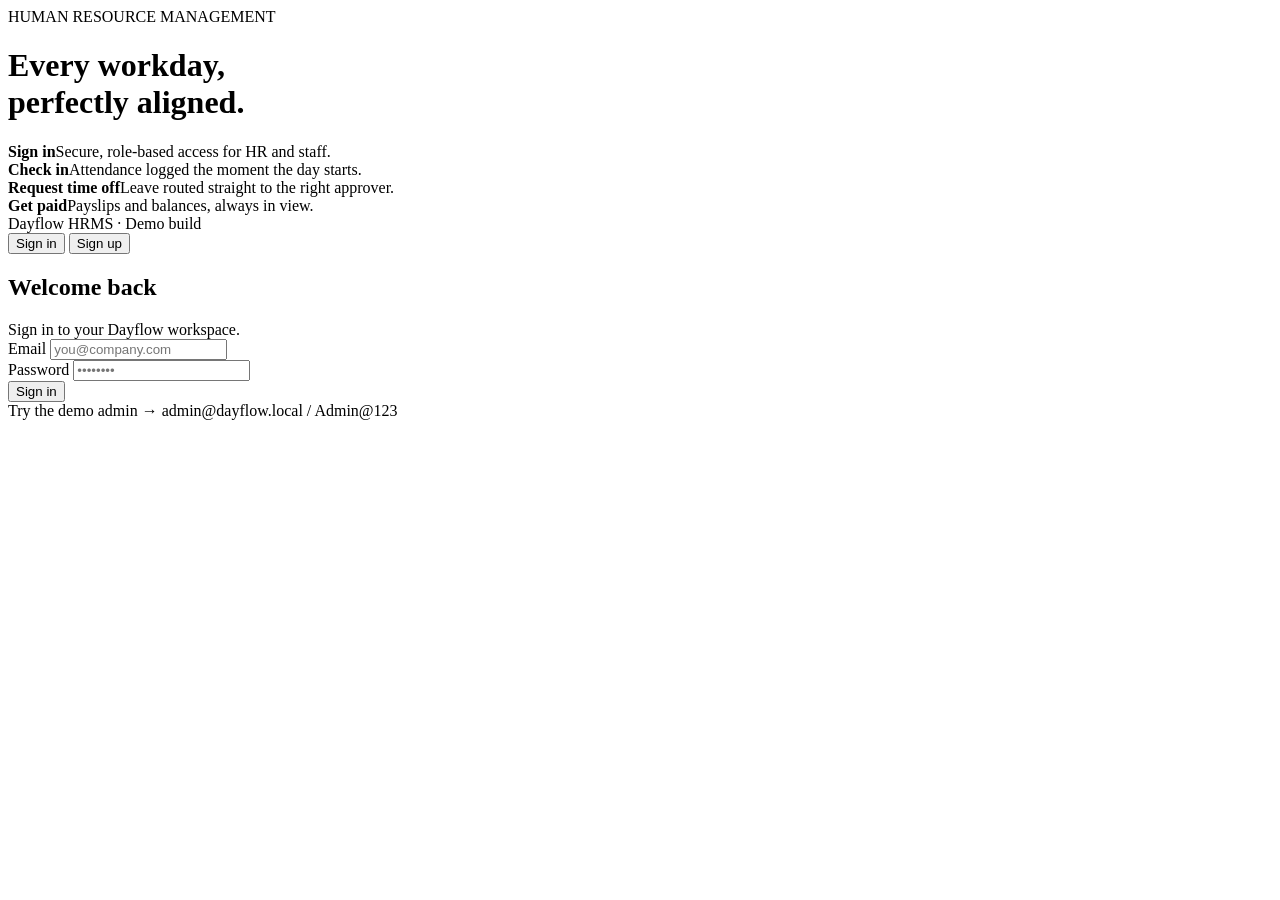
==== backend/public/index.html @ d344c0fe "update employee and application entry pages" ====
<!DOCTYPE html>
<html lang="en">

<head>
    <meta charset="UTF-8" />
    <meta name="viewport" content="width=device-width, initial-scale=1.0" />
    <title>Dayflow — Sign in</title>
    <link rel="preconnect" href="https://fonts.googleapis.com">
    <link
        href="https://fonts.googleapis.com/css2?family=Fraunces:wght@500;600;700&family=Inter:wght@400;500;600;700&family=IBM+Plex+Mono:wght@400;600&display=swap"
        rel="stylesheet">
    <link rel="stylesheet" href="/css/style.css" />
</head>

<body>
    <div class="auth-shell">
        <div class="auth-hero">
            <div>
                <div class="tagline">HUMAN RESOURCE MANAGEMENT</div>
                <h1>Every workday,<br />perfectly aligned.</h1>
            </div>

            <div class="rail-track">
                <div class="rail-step"><b>Sign in</b>Secure, role-based access for HR and staff.</div>
                <div class="rail-step"><b>Check in</b>Attendance logged the moment the day starts.</div>
                <div class="rail-step"><b>Request time off</b>Leave routed straight to the right approver.</div>
                <div class="rail-step"><b>Get paid</b>Payslips and balances, always in view.</div>
            </div>

            <div class="foot">Dayflow HRMS &middot; Demo build</div>
        </div>

        <div class="auth-panel">
            <div class="auth-card">
                <div class="tabs">
                    <button class="tab-btn active" id="tabLogin">Sign in</button>
                    <button class="tab-btn" id="tabSignup">Sign up</button>
                </div>

                <div id="loginView">
                    <h2>Welcome back</h2>
                    <div class="sub">Sign in to your Dayflow workspace.</div>
                    <div class="error-banner" id="loginError"></div>
                    <form id="loginForm">
                        <div class="field">
                            <label>Email</label>
                            <input type="email" id="loginEmail" required placeholder="you@company.com" />
                        </div>
                        <div class="field">
                            <label>Password</label>
                            <input type="password" id="loginPassword" required placeholder="••••••••" />
                        </div>
                        <button class="btn btn-primary" type="submit">Sign in</button>
                    </form>
                    <div class="seed-note">Try the demo admin &rarr; admin@dayflow.local / Admin@123</div>
                </div>

                <div id="signupView" style="display:none;">
                    <h2>Create your account</h2>
                    <div class="sub">New employees join with self-service sign up.</div>
                    <div class="error-banner" id="signupError"></div>
                    <form id="signupForm">
                        <div class="field">
                            <label>Full name</label>
                            <input type="text" id="suName" required placeholder="Rudra Prasad Rath" />
                        </div>
                        <div class="field">
                            <label>Email</label>
                            <input type="email" id="suEmail" required placeholder="you@company.com" />
                        </div>
                        <div class="field-row">
                            <div class="field">
                                <label>Department</label>
                                <input type="text" id="suDept" placeholder="Engineering" />
                            </div>
                            <div class="field">
                                <label>Designation</label>
                                <input type="text" id="suDesig" placeholder="Associate" />
                            </div>
                        </div>
                        <div class="field">
                            <label>Password</label>
                            <input type="password" id="suPassword" required placeholder="At least 8 characters" />
                        </div>
                        <button class="btn btn-primary" type="submit">Create account</button>
                    </form>
                    <div class="hint">New accounts are created with employee access.</div>
                </div>
            </div>
        </div>
    </div>

    <script src="/js/api.js"></script>
    <script>
        // Already signed in? Route to the right dashboard.
        if (Dayflow.token() && Dayflow.user()) {
            location.href = Dayflow.user().role === 'admin' ? '/admin.html' : '/employee.html';
        }

        const tabLogin = document.getElementById('tabLogin');
        const tabSignup = document.getElementById('tabSignup');
        const loginView = document.getElementById('loginView');
        const signupView = document.getElementById('signupView');

        tabLogin.onclick = () => {
            tabLogin.classList.add('active'); tabSignup.classList.remove('active');
            loginView.style.display = ''; signupView.style.display = 'none';
        };
        tabSignup.onclick = () => {
            tabSignup.classList.add('active'); tabLogin.classList.remove('active');
            signupView.style.display = ''; loginView.style.display = 'none';
        };

        function showError(id, msg) {
            const el = document.getElementById(id);
            el.textContent = msg;
            el.classList.add('show');
        }
        function hideError(id) { document.getElementById(id).classList.remove('show'); }

        document.getElementById('loginForm').addEventListener('submit', async (e) => {
            e.preventDefault();
            hideError('loginError');
            try {
                const data = await Dayflow.post('/auth/login', {
                    email: document.getElementById('loginEmail').value.trim(),
                    password: document.getElementById('loginPassword').value,
                });
                Dayflow.setToken(data.token);
                Dayflow.setUser(data.user);
                location.href = data.user.role === 'admin' ? '/admin.html' : '/employee.html';
            } catch (err) {
                showError('loginError', err.message);
            }
        });

        document.getElementById('signupForm').addEventListener('submit', async (e) => {
            e.preventDefault();
            hideError('signupError');
            try {
                const data = await Dayflow.post('/auth/signup', {
                    name: document.getElementById('suName').value.trim(),
                    email: document.getElementById('suEmail').value.trim(),
                    department: document.getElementById('suDept').value.trim(),
                    designation: document.getElementById('suDesig').value.trim(),
                    password: document.getElementById('suPassword').value,
                });
                Dayflow.setToken(data.token);
                Dayflow.setUser(data.user);
                location.href = '/employee.html';
            } catch (err) {
                showError('signupError', err.message);
            }
        });
    </script>
</body>

</html>
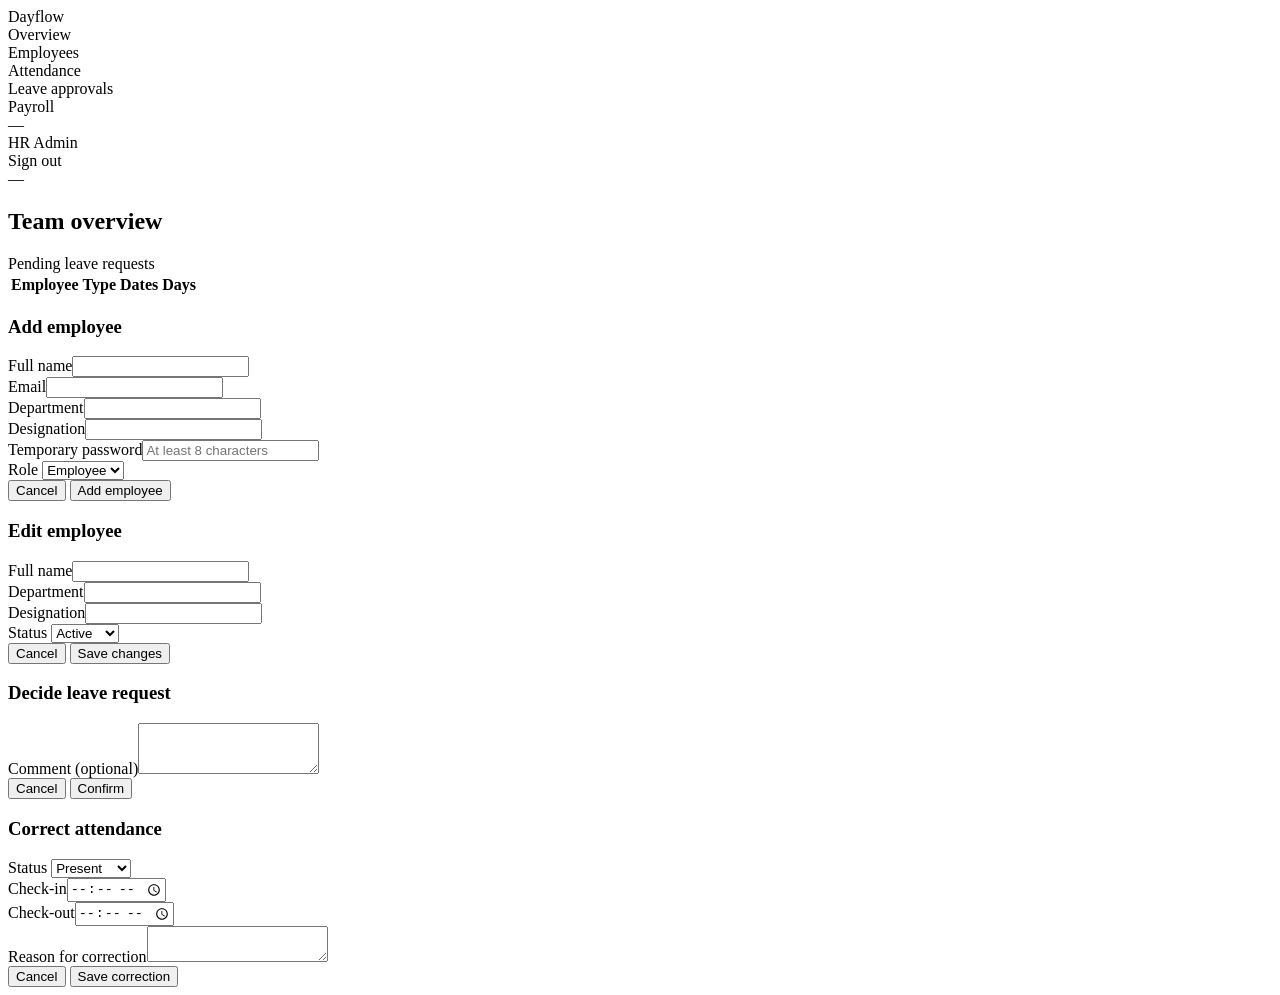
==== commit 6666504f: "frontend update & UI upadte of admin panel" ====
--- a/backend/public/index.html
+++ b/backend/public/index.html
@@ -1,158 +1,212 @@
 <!DOCTYPE html>
 <html lang="en">
-
 <head>
-    <meta charset="UTF-8" />
-    <meta name="viewport" content="width=device-width, initial-scale=1.0" />
-    <title>Dayflow — Sign in</title>
-    <link rel="preconnect" href="https://fonts.googleapis.com">
-    <link
-        href="https://fonts.googleapis.com/css2?family=Fraunces:wght@500;600;700&family=Inter:wght@400;500;600;700&family=IBM+Plex+Mono:wght@400;600&display=swap"
-        rel="stylesheet">
-    <link rel="stylesheet" href="/css/style.css" />
+<meta charset="UTF-8" />
+<meta name="viewport" content="width=device-width, initial-scale=1.0" />
+<title>Dayflow — Admin</title>
+<link rel="preconnect" href="https://fonts.googleapis.com">
+<link href="https://fonts.googleapis.com/css2?family=Fraunces:wght@500;600;700&family=Inter:wght@400;500;600;700&family=IBM+Plex+Mono:wght@400;600&display=swap" rel="stylesheet">
+<link rel="stylesheet" href="/css/style.css" />
 </head>
-
 <body>
-    <div class="auth-shell">
-        <div class="auth-hero">
-            <div>
-                <div class="tagline">HUMAN RESOURCE MANAGEMENT</div>
-                <h1>Every workday,<br />perfectly aligned.</h1>
+<div class="app-shell">
+  <aside class="sidebar">
+    <div class="brand">Day<span>flow</span></div>
+    <div class="nav-group">
+      <div class="nav-item active" data-view="home"><span class="nav-dot"></span>Overview</div>
+      <div class="nav-item" data-view="employees"><span class="nav-dot"></span>Employees</div>
+      <div class="nav-item" data-view="attendance"><span class="nav-dot"></span>Attendance</div>
+      <div class="nav-item" data-view="approvals"><span class="nav-dot"></span>Leave approvals</div>
+      <div class="nav-item" data-view="payroll"><span class="nav-dot"></span>Payroll</div>
+    </div>
+    <div class="sidebar-foot">
+      <div class="who" id="whoName">—</div>
+      <div class="who-role">HR Admin</div>
+      <div class="logout-link" id="logoutBtn">Sign out</div>
+    </div>
+  </aside>
+
+  <main class="main">
+
+    <!-- OVERVIEW -->
+    <section id="view-home">
+      <div class="main-header"><div><div class="eyebrow" id="todayDate">—</div><h1>Team overview</h1></div></div>
+      <div class="grid grid-4" id="adminStats"></div>
+
+      <div class="section-title">Pending leave requests</div>
+      <div class="card"><div class="table-wrap"><table id="homeApprovalsTable">
+        <thead><tr><th>Employee</th><th>Type</th><th>Dates</th><th>Days</th><th></th></tr></thead>
+        <tbody></tbody>
+      </table></div></div>
+    </section>
+
+    <!-- EMPLOYEES -->
+    <section id="view-employees" style="display:none;">
+      <div class="main-header">
+        <div><div class="eyebrow">Directory</div><h1>Employees</h1></div>
+        <button class="btn btn-primary btn-small" id="openAddEmployee">Add employee</button>
+      </div>
+      <div class="field" style="max-width:320px;">
+        <input type="text" id="empSearch" placeholder="Search by name, code or email" />
+      </div>
+      <div class="card"><div class="table-wrap"><table id="employeesTable">
+        <thead><tr><th>Code</th><th>Name</th><th>Department</th><th>Designation</th><th>Status</th><th></th></tr></thead>
+        <tbody></tbody>
+      </table></div></div>
+    </section>
+
+    <!-- ATTENDANCE -->
+    <section id="view-attendance" style="display:none;">
+      <div class="main-header"><div><div class="eyebrow">Attendance</div><h1>Team attendance</h1></div></div>
+      <div class="field" style="max-width:220px;">
+        <label>Date</label>
+        <input type="date" id="attDate" />
+      </div>
+      <div class="card"><div class="table-wrap"><table id="adminAttendanceTable">
+        <thead><tr><th>Employee</th><th>Department</th><th>Check-in</th><th>Check-out</th><th>Status</th><th></th></tr></thead>
+        <tbody></tbody>
+      </table></div></div>
+    </section>
+
+    <!-- APPROVALS -->
+    <section id="view-approvals" style="display:none;">
+      <div class="main-header"><div><div class="eyebrow">Workflow</div><h1>Leave approvals</h1></div></div>
+      <div class="pill-row">
+        <button class="pill active" data-status="Pending">Pending</button>
+        <button class="pill" data-status="Approved">Approved</button>
+        <button class="pill" data-status="Rejected">Rejected</button>
+        <button class="pill" data-status="">All</button>
+      </div>
+      <div class="card"><div class="table-wrap"><table id="approvalsTable">
+        <thead><tr><th>Employee</th><th>Type</th><th>Dates</th><th>Days</th><th>Reason</th><th>Status</th><th></th></tr></thead>
+        <tbody></tbody>
+      </table></div></div>
+    </section>
+
+    <!-- PAYROLL -->
+    <section id="view-payroll" style="display:none;">
+      <div class="main-header">
+        <div><div class="eyebrow">Payroll</div><h1>Generate payslip</h1></div>
+      </div>
+      <div class="card" style="max-width:520px;">
+        <form id="payrollForm">
+          <div class="field">
+            <label>Employee</label>
+            <select id="prEmployee" required></select>
+          </div>
+          <div class="field-row">
+            <div class="field"><label>Month</label>
+              <select id="prMonth">
+                <option value="1">January</option><option value="2">February</option><option value="3">March</option>
+                <option value="4">April</option><option value="5">May</option><option value="6">June</option>
+                <option value="7">July</option><option value="8">August</option><option value="9">September</option>
+                <option value="10">October</option><option value="11">November</option><option value="12">December</option>
+              </select>
             </div>
-
-            <div class="rail-track">
-                <div class="rail-step"><b>Sign in</b>Secure, role-based access for HR and staff.</div>
-                <div class="rail-step"><b>Check in</b>Attendance logged the moment the day starts.</div>
-                <div class="rail-step"><b>Request time off</b>Leave routed straight to the right approver.</div>
-                <div class="rail-step"><b>Get paid</b>Payslips and balances, always in view.</div>
-            </div>
-
-            <div class="foot">Dayflow HRMS &middot; Demo build</div>
-        </div>
-
-        <div class="auth-panel">
-            <div class="auth-card">
-                <div class="tabs">
-                    <button class="tab-btn active" id="tabLogin">Sign in</button>
-                    <button class="tab-btn" id="tabSignup">Sign up</button>
-                </div>
-
-                <div id="loginView">
-                    <h2>Welcome back</h2>
-                    <div class="sub">Sign in to your Dayflow workspace.</div>
-                    <div class="error-banner" id="loginError"></div>
-                    <form id="loginForm">
-                        <div class="field">
-                            <label>Email</label>
-                            <input type="email" id="loginEmail" required placeholder="you@company.com" />
-                        </div>
-                        <div class="field">
-                            <label>Password</label>
-                            <input type="password" id="loginPassword" required placeholder="••••••••" />
-                        </div>
-                        <button class="btn btn-primary" type="submit">Sign in</button>
-                    </form>
-                    <div class="seed-note">Try the demo admin &rarr; admin@dayflow.local / Admin@123</div>
-                </div>
-
-                <div id="signupView" style="display:none;">
-                    <h2>Create your account</h2>
-                    <div class="sub">New employees join with self-service sign up.</div>
-                    <div class="error-banner" id="signupError"></div>
-                    <form id="signupForm">
-                        <div class="field">
-                            <label>Full name</label>
-                            <input type="text" id="suName" required placeholder="Rudra Prasad Rath" />
-                        </div>
-                        <div class="field">
-                            <label>Email</label>
-                            <input type="email" id="suEmail" required placeholder="you@company.com" />
-                        </div>
-                        <div class="field-row">
-                            <div class="field">
-                                <label>Department</label>
-                                <input type="text" id="suDept" placeholder="Engineering" />
-                            </div>
-                            <div class="field">
-                                <label>Designation</label>
-                                <input type="text" id="suDesig" placeholder="Associate" />
-                            </div>
-                        </div>
-                        <div class="field">
-                            <label>Password</label>
-                            <input type="password" id="suPassword" required placeholder="At least 8 characters" />
-                        </div>
-                        <button class="btn btn-primary" type="submit">Create account</button>
-                    </form>
-                    <div class="hint">New accounts are created with employee access.</div>
-                </div>
-            </div>
-        </div>
-    </div>
-
-    <script src="/js/api.js"></script>
-    <script>
-        // Already signed in? Route to the right dashboard.
-        if (Dayflow.token() && Dayflow.user()) {
-            location.href = Dayflow.user().role === 'admin' ? '/admin.html' : '/employee.html';
-        }
-
-        const tabLogin = document.getElementById('tabLogin');
-        const tabSignup = document.getElementById('tabSignup');
-        const loginView = document.getElementById('loginView');
-        const signupView = document.getElementById('signupView');
-
-        tabLogin.onclick = () => {
-            tabLogin.classList.add('active'); tabSignup.classList.remove('active');
-            loginView.style.display = ''; signupView.style.display = 'none';
-        };
-        tabSignup.onclick = () => {
-            tabSignup.classList.add('active'); tabLogin.classList.remove('active');
-            signupView.style.display = ''; loginView.style.display = 'none';
-        };
-
-        function showError(id, msg) {
-            const el = document.getElementById(id);
-            el.textContent = msg;
-            el.classList.add('show');
-        }
-        function hideError(id) { document.getElementById(id).classList.remove('show'); }
-
-        document.getElementById('loginForm').addEventListener('submit', async (e) => {
-            e.preventDefault();
-            hideError('loginError');
-            try {
-                const data = await Dayflow.post('/auth/login', {
-                    email: document.getElementById('loginEmail').value.trim(),
-                    password: document.getElementById('loginPassword').value,
-                });
-                Dayflow.setToken(data.token);
-                Dayflow.setUser(data.user);
-                location.href = data.user.role === 'admin' ? '/admin.html' : '/employee.html';
-            } catch (err) {
-                showError('loginError', err.message);
-            }
-        });
-
-        document.getElementById('signupForm').addEventListener('submit', async (e) => {
-            e.preventDefault();
-            hideError('signupError');
-            try {
-                const data = await Dayflow.post('/auth/signup', {
-                    name: document.getElementById('suName').value.trim(),
-                    email: document.getElementById('suEmail').value.trim(),
-                    department: document.getElementById('suDept').value.trim(),
-                    designation: document.getElementById('suDesig').value.trim(),
-                    password: document.getElementById('suPassword').value,
-                });
-                Dayflow.setToken(data.token);
-                Dayflow.setUser(data.user);
-                location.href = '/employee.html';
-            } catch (err) {
-                showError('signupError', err.message);
-            }
-        });
-    </script>
+            <div class="field"><label>Year</label><input type="number" id="prYear" value="2026" /></div>
+          </div>
+          <div class="field-row">
+            <div class="field"><label>Basic (₹)</label><input type="number" id="prBasic" value="0" /></div>
+            <div class="field"><label>Allowances (₹)</label><input type="number" id="prAllowances" value="0" /></div>
+          </div>
+          <div class="field"><label>Deductions (₹)</label><input type="number" id="prDeductions" value="0" /></div>
+          <button class="btn btn-primary" type="submit">Generate payslip</button>
+        </form>
+      </div>
+    </section>
+
+  </main>
+</div>
+
+<!-- Add employee modal -->
+<div class="modal-backdrop" id="addEmpBackdrop">
+  <div class="modal">
+    <h3>Add employee</h3>
+    <form id="addEmpForm">
+      <div class="field"><label>Full name</label><input type="text" id="aeName" required /></div>
+      <div class="field"><label>Email</label><input type="email" id="aeEmail" required /></div>
+      <div class="field-row">
+        <div class="field"><label>Department</label><input type="text" id="aeDept" /></div>
+        <div class="field"><label>Designation</label><input type="text" id="aeDesig" /></div>
+      </div>
+      <div class="field"><label>Temporary password</label><input type="text" id="aePassword" required placeholder="At least 8 characters" /></div>
+      <div class="field">
+        <label>Role</label>
+        <select id="aeRole"><option value="employee">Employee</option><option value="admin">Admin</option></select>
+      </div>
+      <div class="modal-actions">
+        <button type="button" class="btn btn-ghost" id="cancelAddEmp">Cancel</button>
+        <button type="submit" class="btn btn-primary">Add employee</button>
+      </div>
+    </form>
+  </div>
+</div>
+
+<!-- Edit employee modal -->
+<div class="modal-backdrop" id="editEmpBackdrop">
+  <div class="modal">
+    <h3>Edit employee</h3>
+    <form id="editEmpForm">
+      <input type="hidden" id="eeId" />
+      <div class="field"><label>Full name</label><input type="text" id="eeName" required /></div>
+      <div class="field-row">
+        <div class="field"><label>Department</label><input type="text" id="eeDept" /></div>
+        <div class="field"><label>Designation</label><input type="text" id="eeDesig" /></div>
+      </div>
+      <div class="field">
+        <label>Status</label>
+        <select id="eeStatus"><option value="active">Active</option><option value="inactive">Inactive</option></select>
+      </div>
+      <div class="modal-actions">
+        <button type="button" class="btn btn-ghost" id="cancelEditEmp">Cancel</button>
+        <button type="submit" class="btn btn-primary">Save changes</button>
+      </div>
+    </form>
+  </div>
+</div>
+
+<!-- Decide leave modal -->
+<div class="modal-backdrop" id="decideBackdrop">
+  <div class="modal">
+    <h3 id="decideTitle">Decide leave request</h3>
+    <form id="decideForm">
+      <input type="hidden" id="dLeaveId" />
+      <input type="hidden" id="dDecision" />
+      <div class="field"><label>Comment (optional)</label><textarea id="dComment" rows="3"></textarea></div>
+      <div class="modal-actions">
+        <button type="button" class="btn btn-ghost" id="cancelDecide">Cancel</button>
+        <button type="submit" class="btn btn-primary" id="confirmDecide">Confirm</button>
+      </div>
+    </form>
+  </div>
+</div>
+
+<!-- Correct attendance modal -->
+<div class="modal-backdrop" id="correctBackdrop">
+  <div class="modal">
+    <h3>Correct attendance</h3>
+    <form id="correctForm">
+      <input type="hidden" id="caId" />
+      <div class="field">
+        <label>Status</label>
+        <select id="caStatus">
+          <option>Present</option><option>Absent</option><option>Half-Day</option><option>Late</option><option>On Leave</option>
+        </select>
+      </div>
+      <div class="field-row">
+        <div class="field"><label>Check-in</label><input type="time" id="caCheckIn" /></div>
+        <div class="field"><label>Check-out</label><input type="time" id="caCheckOut" /></div>
+      </div>
+      <div class="field"><label>Reason for correction</label><textarea id="caNote" rows="2" required></textarea></div>
+      <div class="modal-actions">
+        <button type="button" class="btn btn-ghost" id="cancelCorrect">Cancel</button>
+        <button type="submit" class="btn btn-primary">Save correction</button>
+      </div>
+    </form>
+  </div>
+</div>
+
+<script src="/js/api.js"></script>
+<script src="/js/admin.js"></script>
 </body>
-
 </html>
